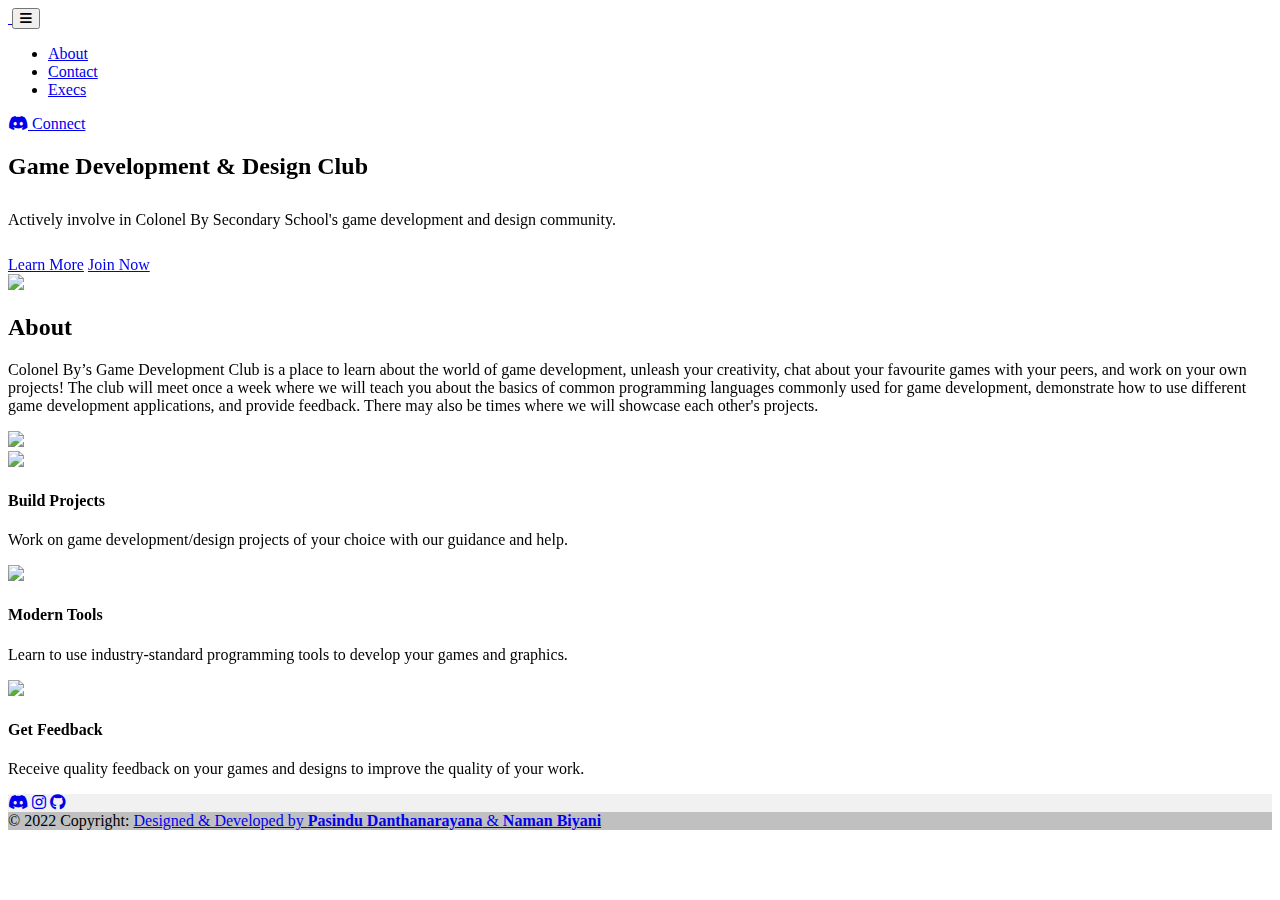
==== src/index.html @ b9b15a58 "Create index.html" ====
<!DOCTYPE html>
<html>

<head>
  <meta charset="utf-8">
  <meta name="viewport" content="width=device-width">
  <title>Colonel By Game Development Club</title>
  <!-- Bootstrap -->
  <link href="https://cdn.jsdelivr.net/npm/bootstrap@5.2.0-beta1/dist/css/bootstrap.min.css" rel="stylesheet"
    integrity="sha384-0evHe/X+R7YkIZDRvuzKMRqM+OrBnVFBL6DOitfPri4tjfHxaWutUpFmBp4vmVor" crossorigin="anonymous">
  <link rel="stylesheet" href="https://fonts.googleapis.com/css?family=Roboto:300,400,500,700&display=swap" />
  <!-- Font Awesome -->
  <link href="https://cdnjs.cloudflare.com/ajax/libs/font-awesome/6.0.0/css/all.min.css" rel="stylesheet" />
  <!-- MDB -->
  <link href="https://cdnjs.cloudflare.com/ajax/libs/mdb-ui-kit/4.3.0/mdb.min.css" rel="stylesheet" />
  <!--AOS-->
  <link href="https://unpkg.com/aos@2.3.1/dist/aos.css" rel="stylesheet">
</head>
<!--Google Fonts-->
<link rel="preconnect" href="https://fonts.googleapis.com">
<link rel="preconnect" href="https://fonts.gstatic.com" crossorigin>
<link href="https://fonts.googleapis.com/css2?family=Poppins:wght@100;400;500;600;700;800;900&display=swap"
  rel="stylesheet">
<link href="style.css" rel="stylesheet">

<body>
  <!--Navbar-->
  <nav class="navbar navbar-expand-lg navbar-dark bg-dark">
    <div class="container-fluid">
      <a class="navbar-brand" href="/">
        <img src="images/logo.png" alt="" height="55" draggable="false">
      </a>
      <button class="navbar-toggler" type="button" data-mdb-toggle="collapse" data-mdb-target="#navbarNav"
        aria-controls="navbarNav" aria-expanded="false" aria-label="Toggle navigation">
        <i class="fas fa-bars"></i>
      </button>
      <div class="collapse navbar-collapse" id="navbarNav">
        <ul class="navbar-nav">
          <li class="nav-item">
            <a class="nav-link active" aria-current="page" href="/">About</a>
          </li>
          <li class="nav-item">
            <a class="nav-link" href="contact.html">Contact</a>
          </li>
          <li class="nav-item">
            <a class="nav-link" href="execs.html">Execs</a>
          </li>
        </ul>
      </div>
      <a class="btn btn-primary my-2 my-sm-0 d-none d-sm-none d-md-none d-lg-block 
               " href="https://discord.gg/ay5NQC6cxH" target="_blank" type="button" role="button"><i
          class="fab fa-discord"></i> Connect
      </a>
    </div>
  </nav>






  <!--Hero-->
  <div class="container pt-5 d-flex-box justify-content-center">
    <div data-aos="fade-down" data-aos-duration="3000" class="row">
      <div class="col-lg-6">
        <h2 class="">Game Development & Design Club</h2>
        <p style="line-height: 40px;">Actively involve in Colonel By Secondary School's game development and design
          community.</p>
        <div class="lc-block d-grid gap-2 d-md-flex justify-content-md-start"><a class="btn btn-primary px-4 me-md-2"
            href="#scroll-target" type="button" role="button">Learn More</a>
          <a class="btn btn-outline-secondary px-4" href="https://discord.gg/ay5NQC6cxH" type="button" target="_blank"
            role="button">Join Now</a>
        </div>
      </div>
      <div class=" col-10 col-sm-8 col-lg-6">
        <img class="hero-img img-fluid mx-auto float-right" src="images/img_1.svg" draggable="false">
      </div>
    </div>
  </div>

  <!--About Us-->
  <div class="container pt-5 d-flex-box justify-content-center" id="scroll-target">
    <div data-aos="fade-down" data-aos-duration="3000" class="row">
      <div class="col-lg-6">
        <h2>About</h2>
        <p class="about-text">Colonel By’s Game Development Club is a place to learn about the world of game
          development, unleash your creativity, chat about your favourite games with your peers, and work on your own
          projects! The club will meet once a week where we will teach you about the basics of common programming
          languages commonly used for game development, demonstrate how to use different game development applications,
          and provide feedback. There may also be times where we will showcase each other's projects. </p>

      </div>
      <div class=" col-10 col-sm-8 col-lg-6">
        <img class="hero-img img-fluid mx-auto float-right" src="images/img_2.svg" draggable="false">
      </div>
    </div>
  </div>

  <!--Skills-->
  <div class="container pt-5 d-flex-box justify-content-center">
    <div data-aos="fade-down" data-aos-duration="3000" class="row">
      <div class="col-lg-4 text-center mb-10">
        <img style="width: 200px" class="img-fluid p-5" src="images/code.png" draggable="false">
        <h4>Build Projects</h4>
        <p>Work on game development/design projects of your choice with our guidance and help.</p>
      </div>
      <div class="col-lg-4 text-center">
        <img style="width: 200px" class="img-fluid p-5" src="images/wrench.png" draggable="false">
        <h4>Modern Tools</h4>
        <p>Learn to use industry-standard programming tools to develop your games and graphics.</p>
      </div>
      <div class="col-lg-4 text-center">
        <img style="width: 200px" class="img-fluid p-5" src="images/feedback.png" draggable="false">
        <h4>Get Feedback</h4>
        <p>Receive quality feedback on your games and designs to improve the quality of your work.</p>
      </div>
    </div>
  </div>
  <!--Footer-->
  <footer class="text-center text-white" style="background-color: #f1f1f1;">
    <div class="container pt-4">
      <section class="mb-4">
        <a class="btn btn-link btn-floating btn-lg text-dark m-1" href="#!" role="button"
          data-mdb-ripple-color="dark"><i class="fab fa-discord"></i></a>
        <a class="btn btn-link btn-floating btn-lg text-dark m-1" href="#!" role="button"
          data-mdb-ripple-color="dark"><i class="fab fa-instagram"></i></a>
        <a class="btn btn-link btn-floating btn-lg text-dark m-1" href="#!" role="button"
          data-mdb-ripple-color="dark"><i class="fab fa-github"></i></a>
      </section>
    </div>

    <div class="text-center text-dark p-3" style="background-color: rgba(0, 0, 0, 0.2);">
      © 2022 Copyright:
      <a class="text-dark" href="https://mdbootstrap.com/">Designed & Developed by <b class="b">Pasindu
          Danthanarayana</b> &
        <b class="b">Naman Biyani</b></a>
    </div>
  </footer>

  <script src="script.js"></script>
  <!-- JavaScript Bundle with Popper -->
  <script src="https://cdn.jsdelivr.net/npm/bootstrap@5.2.0-beta1/dist/js/bootstrap.bundle.min.js"
    integrity="sha384-pprn3073KE6tl6bjs2QrFaJGz5/SUsLqktiwsUTF55Jfv3qYSDhgCecCxMW52nD2"
    crossorigin="anonymous"></script>
  <script src="https://kit.fontawesome.com/cdd3a2d1cc.js" crossorigin="anonymous"></script>
  <!-- MDB -->
  <script type="text/javascript" src="https://cdnjs.cloudflare.com/ajax/libs/mdb-ui-kit/4.3.0/mdb.min.js"></script>
  <!--AOS-->
  <script src="https://unpkg.com/aos@2.3.1/dist/aos.js"></script>
  <script>
    AOS.init();
  </script>

</body>

</html>
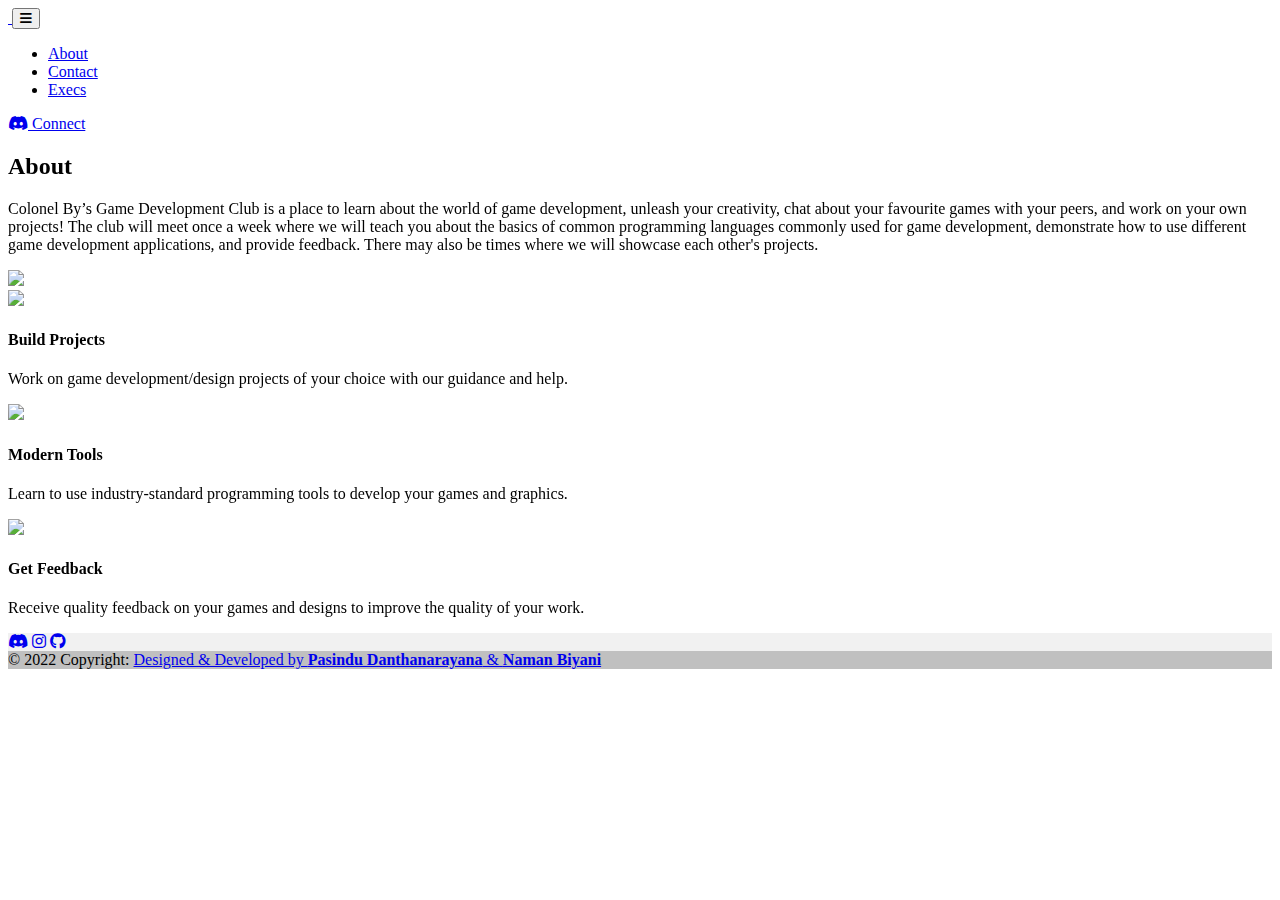
==== commit ac6074df: "Create index.html" ====
--- a/src/index.html
+++ b/src/index.html
@@ -59,24 +59,6 @@
 
 
 
-  <!--Hero-->
-  <div class="container pt-5 d-flex-box justify-content-center">
-    <div data-aos="fade-down" data-aos-duration="3000" class="row">
-      <div class="col-lg-6">
-        <h2 class="">Game Development & Design Club</h2>
-        <p style="line-height: 40px;">Actively involve in Colonel By Secondary School's game development and design
-          community.</p>
-        <div class="lc-block d-grid gap-2 d-md-flex justify-content-md-start"><a class="btn btn-primary px-4 me-md-2"
-            href="#scroll-target" type="button" role="button">Learn More</a>
-          <a class="btn btn-outline-secondary px-4" href="https://discord.gg/ay5NQC6cxH" type="button" target="_blank"
-            role="button">Join Now</a>
-        </div>
-      </div>
-      <div class=" col-10 col-sm-8 col-lg-6">
-        <img class="hero-img img-fluid mx-auto float-right" src="images/img_1.svg" draggable="false">
-      </div>
-    </div>
-  </div>
 
   <!--About Us-->
   <div class="container pt-5 d-flex-box justify-content-center" id="scroll-target">
